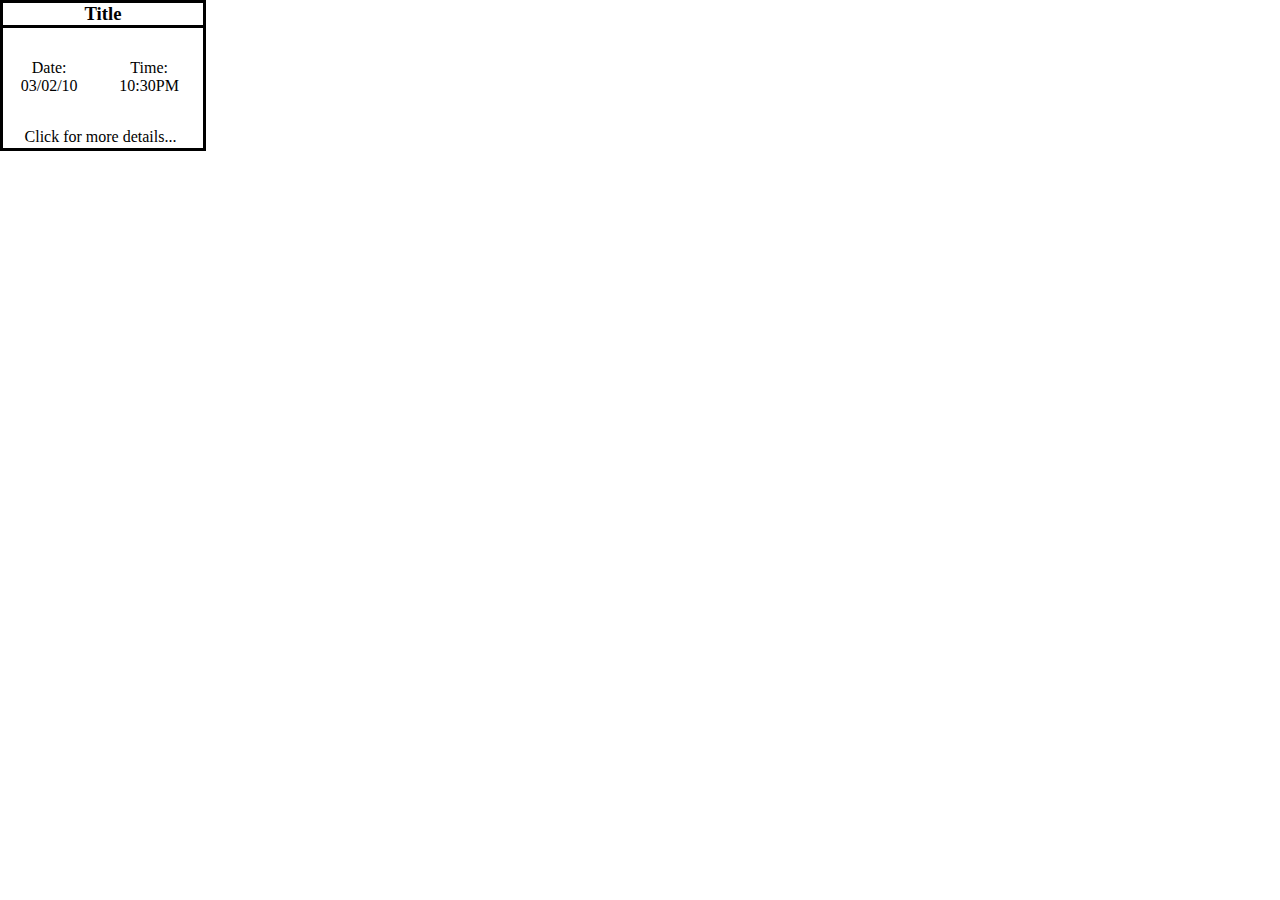
==== test.html @ b2f5d702 "calendar function created" ====
<!DOCTYPE html>
<html>
    <head>
        <meta charset="utf-8">
        <meta http-equiv="X-UA-Compatible" content="IE=edge">
        <title></title>
        <meta name="description" content="">
        <meta name="viewport" content="width=device-width, initial-scale=1">
        <link rel="stylesheet" href="test.css">
    </head>
    <body>
        <section id="calendar">
            <!-- Example Calendar Item -->
            <a id="calendar-link">
                <section class="calendar-item">
                    <h3>Title</h3>
                    <span class="calendar-inner">
                        <p>Date: 03/02/10</p>
                        <p>Time: 10:30PM</p>
                    </span>
                    <p>Click for more details...</p>
                </section>
            </a>
        </section>

    <div id="modal">
        <div class="modal-content">
            <span id="close">&times;</span>
            <h3>Event Title</h3>
            <br>
            <p>Date: 11/7/2023</p>
            <br>
            <p>Time: 10:30PM</p>
            <br>
            <p>Description: This is an event that does this and that and has
                a description because it exists and im making stuff up to make it long
                to display how it looks with a detailed description.
            </p>
        </div>
    </div>
        
        <script src="test.js" async defer></script>
    </body>
</html>
---- test.css ----
*
{
    margin:0px;
    padding:0px;
}

.calendar-item
{
    display:flex;
    flex-direction: column;
    gap: 0px;
    border:3px solid black;
    max-width: 200px;
    text-align: center;

}
.calendar-item h3
{
    border-bottom: 3px solid black;
    flex-shrink: 3;
}
.calendar-inner
{
    display:flex;
    min-height: 100px;
    align-items: center;
}
#calendar-link
{
    display:inline-block;
    cursor:pointer;
    background-color: rgb(255, 255, 255);
    
}
.calendar-item p
{
    padding-bottom: 2px;
    margin-right:5px;
}

#modal
{
    display:none;
    position: fixed;
    z-index: 1;
    left:0;
    top:0;
    width:100%;
    height:100%;
    overflow:auto;
    background-color: rgb(0,0,0);
    background-color: rgba(0,0,0,0.4);
    transition: opacity 0.5s, transform 0.5s;
 
}
.modal-content
{
    background-color: #fefefe;
    margin:15% auto;
    padding:20px;
    border:1px solid #888;
    width:30%;
    transform: scale(0.8);
    transition:transform 0.5s;
}
#close
{
    color:#aaa;
    float:right;
    font-size:28px;
    font-weight:bold;
}
#close:hover,#close:focus
{
    color:black;
    text-decoration: none;
    cursor: pointer;
}
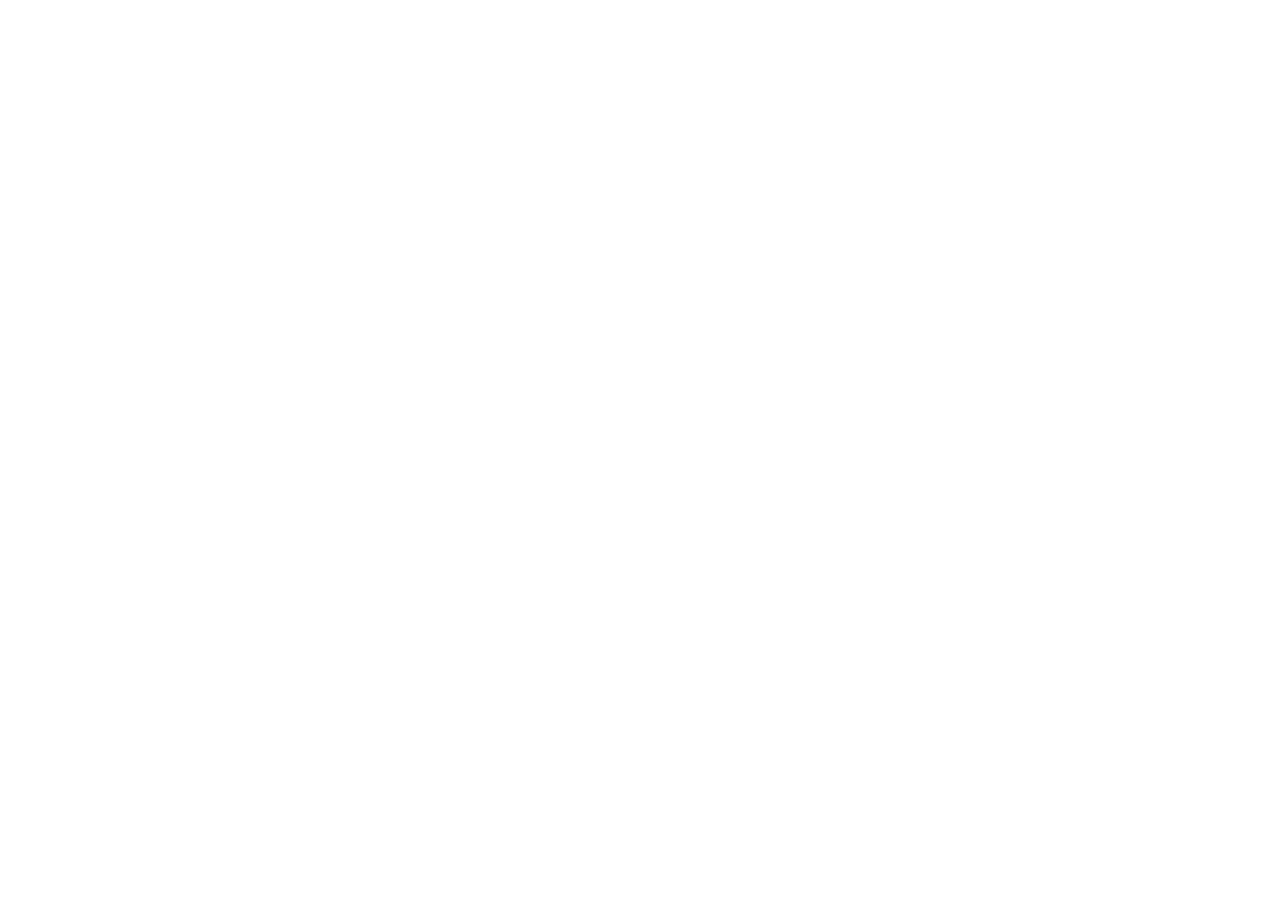
==== commit 3fe9f151: "local database calendar built" ====
--- a/test.html
+++ b/test.html
@@ -6,12 +6,12 @@
         <title></title>
         <meta name="description" content="">
         <meta name="viewport" content="width=device-width, initial-scale=1">
-        <link rel="stylesheet" href="test.css">
+        <link rel="stylesheet" href="calendar.css">
     </head>
     <body>
         <section id="calendar">
             <!-- Example Calendar Item -->
-            <a id="calendar-link">
+            <!-- <a id="calendar-link">
                 <section class="calendar-item">
                     <h3>Title</h3>
                     <span class="calendar-inner">
@@ -20,25 +20,25 @@
                     </span>
                     <p>Click for more details...</p>
                 </section>
-            </a>
+            </a> -->
         </section>
 
     <div id="modal">
         <div class="modal-content">
             <span id="close">&times;</span>
-            <h3>Event Title</h3>
+            <h3 id="modal-event-title">Event Title</h3>
             <br>
-            <p>Date: 11/7/2023</p>
+            <p id="modal-event-date">Date: 11/7/2023</p>
             <br>
-            <p>Time: 10:30PM</p>
+            <p id="modal-event-time">Time: 10:30PM</p>
             <br>
-            <p>Description: This is an event that does this and that and has
+            <p id="modal-event-description">Description: This is an event that does this and that and has
                 a description because it exists and im making stuff up to make it long
                 to display how it looks with a detailed description.
             </p>
         </div>
     </div>
         
-        <script src="test.js" async defer></script>
+        <script src="calendar.js" async defer></script>
     </body>
 </html>--- a/calendar.css
+++ b/calendar.css
@@ -0,0 +1,87 @@
+*
+{
+    margin:0px;
+    padding:0px;
+}
+#calendar
+{
+    display:flex;
+    flex-direction: column;
+}
+.calendar-item
+{
+    display:flex;
+    flex-direction: column;
+    gap: 0px;
+    border:3px solid black;
+    max-width: 200px;
+    text-align: center;
+
+}
+#calendar-footer
+{
+    border-top: 3px solid black;;
+    margin: 10px 0px;
+}
+.calendar-item h3
+{
+    border-bottom: 3px solid black;
+    flex-shrink: 3;
+}
+.calendar-inner
+{
+    display:flex;
+    min-height: 100px;
+    flex-direction: column;
+}
+.calendar-link
+{
+    display:inline-block;
+    cursor:pointer;
+    background-color: rgb(255, 255, 255);
+    
+}
+.calendar-item p
+{
+    margin: 5px 0px;
+    margin-right:5px;
+}
+
+#modal
+{
+    display:none;
+    position: fixed;
+    z-index: 1;
+    left:0;
+    top:0;
+    width:100%;
+    height:100%;
+    overflow:auto;
+    background-color: rgb(0,0,0);
+    background-color: rgba(0,0,0,0.4);
+    transition: opacity 0.5s, transform 0.5s;
+ 
+}
+.modal-content
+{
+    background-color: #fefefe;
+    margin:15% auto;
+    padding:20px;
+    border:1px solid #888;
+    width:30%;
+    transform: scale(0.8);
+    transition:transform 0.5s;
+}
+#close
+{
+    color:#aaa;
+    float:right;
+    font-size:28px;
+    font-weight:bold;
+}
+#close:hover,#close:focus
+{
+    color:black;
+    text-decoration: none;
+    cursor: pointer;
+}
